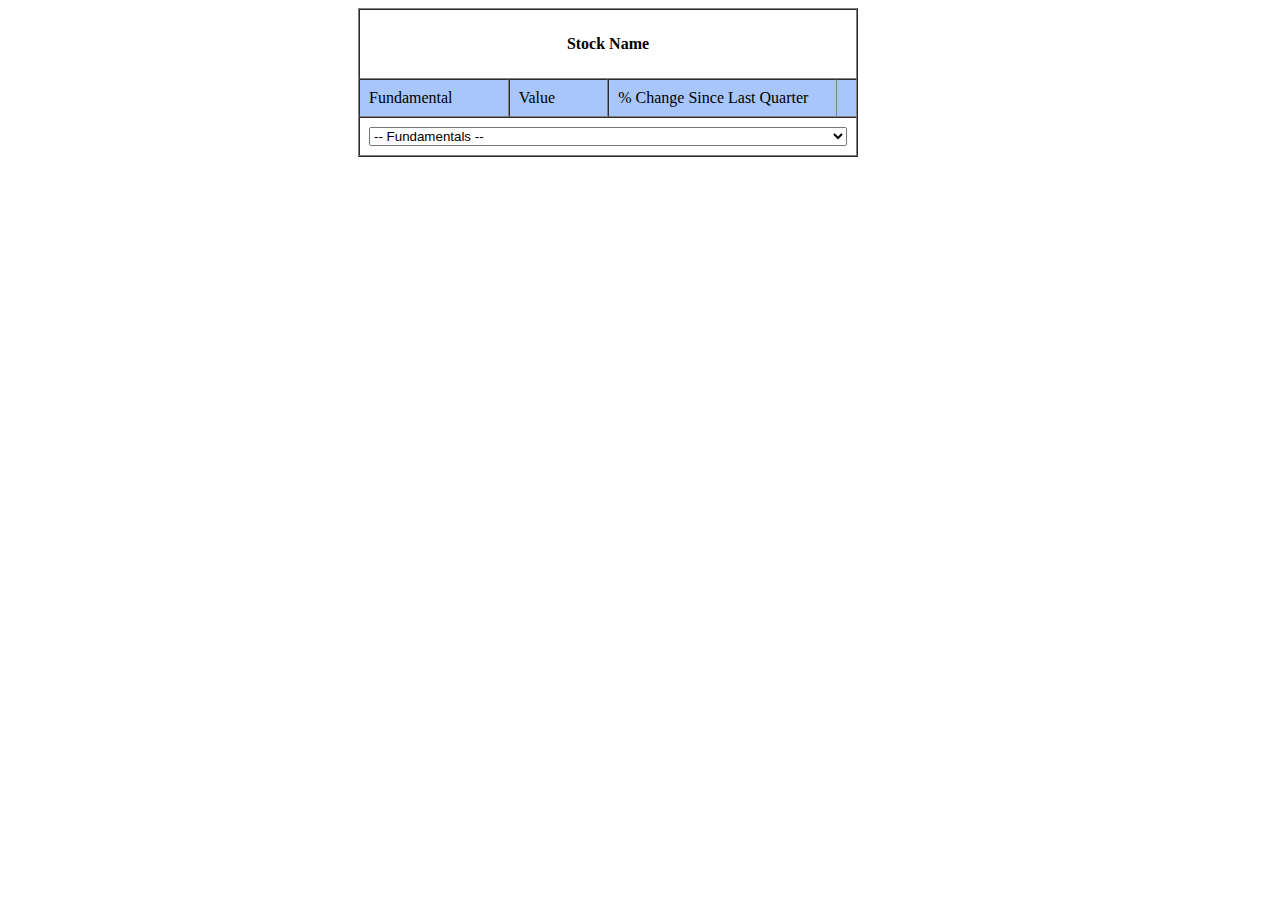
==== Table.html @ 9fa2c406 "Debug" ====
<!DOCTYPE html>
<html>

<head>
	<title>Fundamental Table</title>
	<!-- Framework -->
	<script type = "text/javascript" src = "vendors/stockrender-apprender.1.0.0.min.js"> </script>
	
	<!-- Vendors script -->
	<script type = "text/javascript" src = "vendors/autocomplete/js/jquery.autocomplete.min.js"></script>
	<script type = "text/javascript" src = "vendors/autocomplete/js/currency-autocomplete.js"></script>
	
	<!-- Supplementary scripts -->
	<!-- JS  -->
	<script type = "text/javascript" src = "js/Main.js"></script> <!--  -->
	<script type = "text/javascript" src = "js/Row.js"></script><!-- Table row manipulation, including add rows, remove rows, and append options to select -->
	<script type = "text/javascript" src = "js/EnterStock.js"></script>
	<!--  -->

	<!-- CSS -->
	<link rel = "stylesheet" type = "text/css" media = "all" href = "css/style.css">
	<link rel = "stylesheet" type = "text/css" href = "css/loading-anim.css">

</head>

<body style = "width: 900px">

	<table id = "table1" class = "table1" cellspacing = "0" border = "1px" cellpadding = "9" style = "margin-left: 350px; width: 500px;">
		<col width = "150px">
		<col width = "100px">
		<col width = "230px"> 
		<col width = "20px">

	<tr>
		<div id = "outputbox">
		<th colspan = "4"><p id="enterStock"><input id = "autocomplete" type = "text" name = "currency"><span id = "stock">Stock Name</input></span></p></th>
		<script>document.getElementById("autocomplete").style.display  =  "none";</script>
		</div>
	</tr>

	<tr>
		<td> Fundamental </td>
		<td> Value </td>
		<td> % Change Since Last Quarter </td>
		<td class = "noLeft"> </td>
	</tr>

	<tr> <!-- Add select object to row-->
		<td colspan = "4">
		<select id = "selectBox" onchange = "AddRowFunction()">
			<option value = "Fundamentals"> -- Fundamentals -- </option>
			<option value = "Assets"> Assets </option>
			<option value = "Book Value"> Book Value </option>
			<option value = "Capital Expenditures"> Capital Expenditures </option>
			<option value = "Cash"> Cash </option>
			<option value = "Cost of Good Sold"> Cost of Good Sold </option>
			<option value = "DPS"> DPS </option>
			<option value = "EPS Base"> EPS Base </option>
			<!-- <option value = "EPS Diluted"> EPS Diluted </option> -->
			<option value = "Float Shares"> Float Shares </option>
			<option value = "Good Will"> Good Will </option>
			<option value = "Income After Tax"> Income After Tax </option>
			<option value = "Income Before Tax"> Income Before Tax </option>
			<option value = "Institutional Own"> Institutional Own </option>
			<option value = "Inventory"> Inventory </option>
			<option value = "Liability"> Liability </option>
			<option value = "Long Term Debt"> Long Term Debt </option>
			<option value = "Net Income"> Net Income </option>
			<option value = "Number of Employees"> Number of Employees </option>
			<!-- <option value = "Operating Cash Flow"> Operating Cash Flow </option> -->
			<option value = "Operating Income"> Operating Income </option>
			<option value = "Revenue"> Revenue </option>
			<option value = "Short Term Debt"> Short Term Debt </option>
			<option value = "Total Operating Expense"> Total Operating Expense </option>
			<!-- <option value = "">  </option> -->
		
		</select>
		</td>
	</tr>
	</table>

	<div style="margin-left: 350px">
		<p id = "alertStock"><b></b></p>
	</div>

<script type="text/javascript">

</script>

</body>
</html>
---- css/style.css ----
.autocomplete-suggestions { border: 1px solid #999; background: #fff; cursor: default; overflow: auto; }
.autocomplete-suggestion { padding: 5px 5px; font-size: 1.0em; white-space: nowrap; overflow: hidden; }
.autocomplete-selected { background: #B8DBFF; }
.autocomplete-suggestions strong { font-weight: normal; color: #3399ff; }

/*  Define the background color for all the ODD background rows  */
.table1 tr:nth-child(odd){background: #FFFFFF;}
/*  Define the background color for all the EVEN background rows  */
.table1 tr:nth-child(even){background: #A8C6FA;}
/*Remove unnecessary border */
.table1 td.noLeft {border-left:0;}

select {width:100%;}
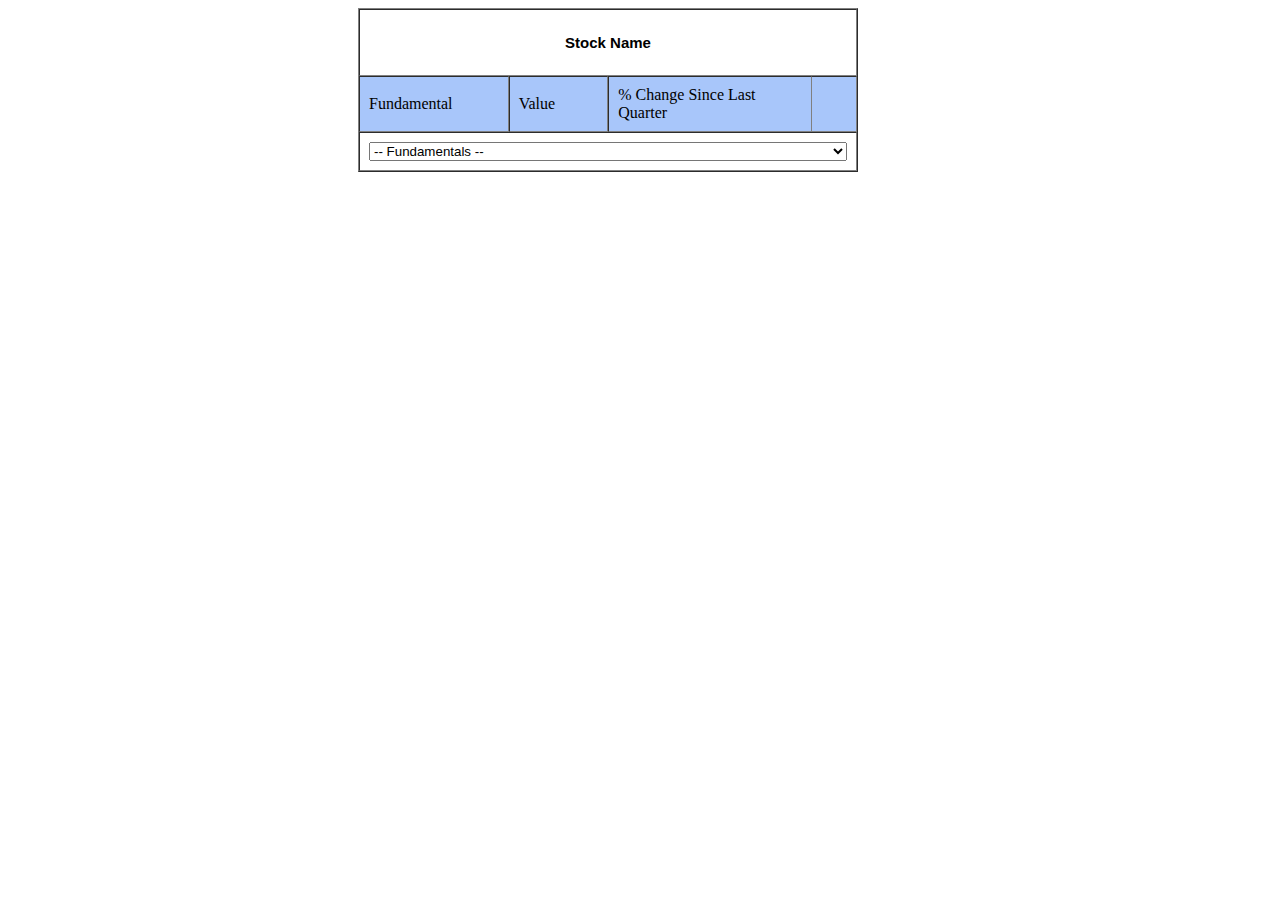
==== commit 982a3f99: "Change in CSS" ====
--- a/Table.html
+++ b/Table.html
@@ -28,8 +28,8 @@
 	<table id = "table1" class = "table1" cellspacing = "0" border = "1px" cellpadding = "9" style = "margin-left: 350px; width: 500px;">
 		<col width = "150px">
 		<col width = "100px">
-		<col width = "230px"> 
-		<col width = "20px">
+		<col width = "205px"> 
+		<col width = "45px">
 
 	<tr>
 		<div id = "outputbox">
--- a/css/style.css
+++ b/css/style.css
@@ -4,10 +4,15 @@
 .autocomplete-suggestions strong { font-weight: normal; color: #3399ff; }
 
 /*  Define the background color for all the ODD background rows  */
-.table1 tr:nth-child(odd){background: #FFFFFF;}
+.table1 tr:nth-child(odd) {background: #FFFFFF;}
 /*  Define the background color for all the EVEN background rows  */
-.table1 tr:nth-child(even){background: #A8C6FA;}
+.table1 tr:nth-child(even) {background: #A8C6FA;}
 /*Remove unnecessary border */
 .table1 td.noLeft {border-left:0;}
 
 select {width:100%;}
+
+p {
+	font-family: "Arial";
+	font-size: 15px;
+ }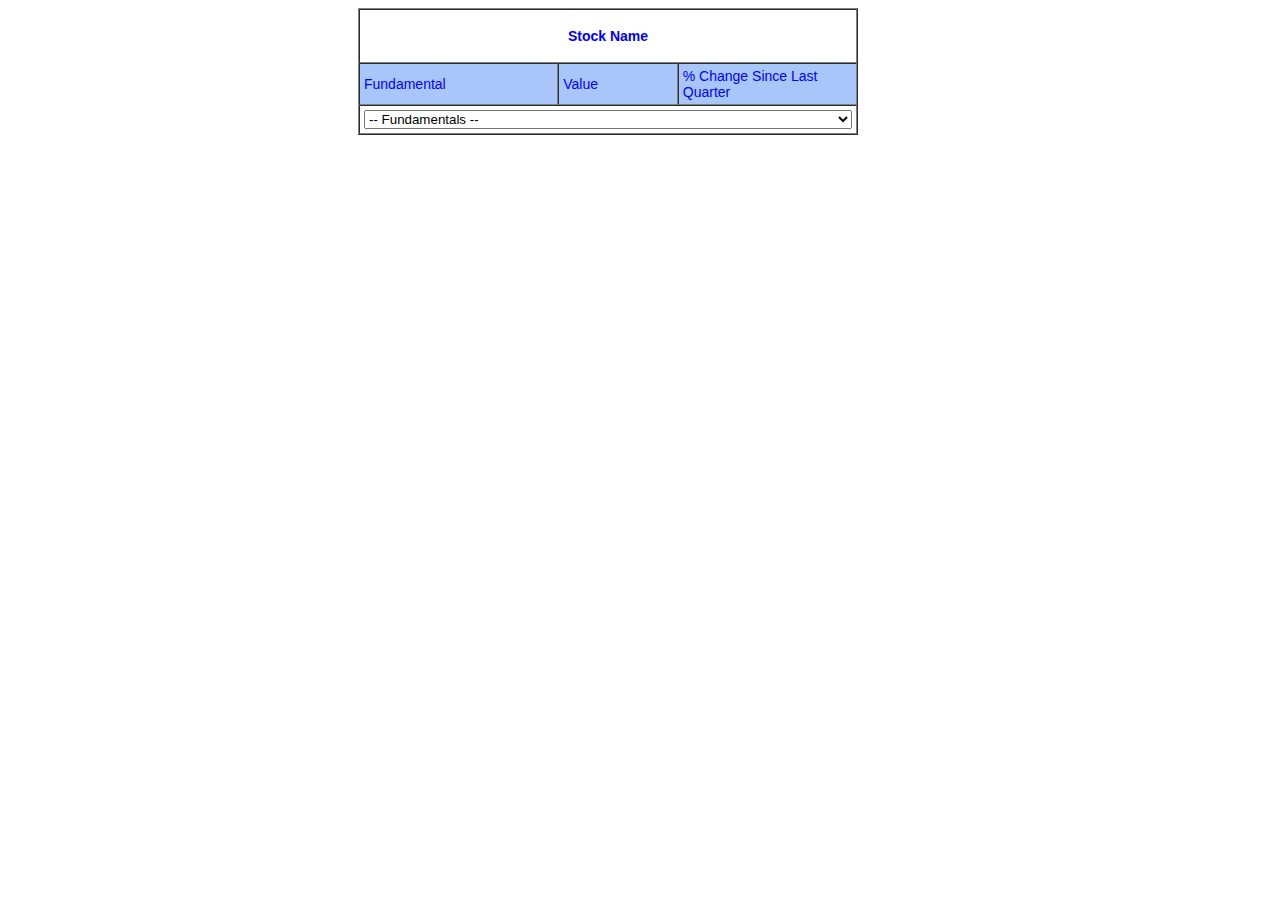
==== commit ecaad209: "work in CSS and optimaze folder" ====
--- a/Table.html
+++ b/Table.html
@@ -7,8 +7,8 @@
 	<script type = "text/javascript" src = "vendors/stockrender-apprender.1.0.0.min.js"> </script>
 	
 	<!-- Vendors script -->
-	<script type = "text/javascript" src = "vendors/autocomplete/js/jquery.autocomplete.min.js"></script>
-	<script type = "text/javascript" src = "vendors/autocomplete/js/currency-autocomplete.js"></script>
+	<script type = "text/javascript" src = "vendors/autocomplete/jquery.autocomplete.min.js"></script>
+	<script type = "text/javascript" src = "vendors/autocomplete/currency-autocomplete.js"></script>
 	
 	<!-- Supplementary scripts -->
 	<!-- JS  -->
@@ -25,11 +25,11 @@
 
 <body style = "width: 900px">
 
-	<table id = "table1" class = "table1" cellspacing = "0" border = "1px" cellpadding = "9" style = "margin-left: 350px; width: 500px;">
-		<col width = "150px">
-		<col width = "100px">
-		<col width = "205px"> 
-		<col width = "45px">
+	<table id = "table1" class = "table1" cellspacing = "0" border = "1px" cellpadding = "4" style = "margin-left: 350px; width: 500px;">
+		<col width = "200px">
+		<col width = "120px">
+		<col width = "150px"> 
+		<col width = "30px">
 
 	<tr>
 		<div id = "outputbox">
@@ -41,8 +41,7 @@
 	<tr>
 		<td> Fundamental </td>
 		<td> Value </td>
-		<td> % Change Since Last Quarter </td>
-		<td class = "noLeft"> </td>
+		<td colspan = "2"> % Change Since Last Quarter </td>	
 	</tr>
 
 	<tr> <!-- Add select object to row-->
@@ -80,7 +79,7 @@
 	</table>
 
 	<div style="margin-left: 350px">
-		<p id = "alertStock"><b></b></p>
+		<p1 id = "alertStock"><b></b></p>
 	</div>
 
 <script type="text/javascript">
--- a/css/style.css
+++ b/css/style.css
@@ -12,7 +12,19 @@
 
 select {width:100%;}
 
-p {
+select option{
 	font-family: "Arial";
-	font-size: 15px;
+	font-size: 14px;
+}
+
+.table1 tr {
+	font-family: "Arial";
+	font-size: 14px;
+	color: blue;
+
+}
+
+p1 {
+	font-family: "Arial";
+	font-size: 20px;
  }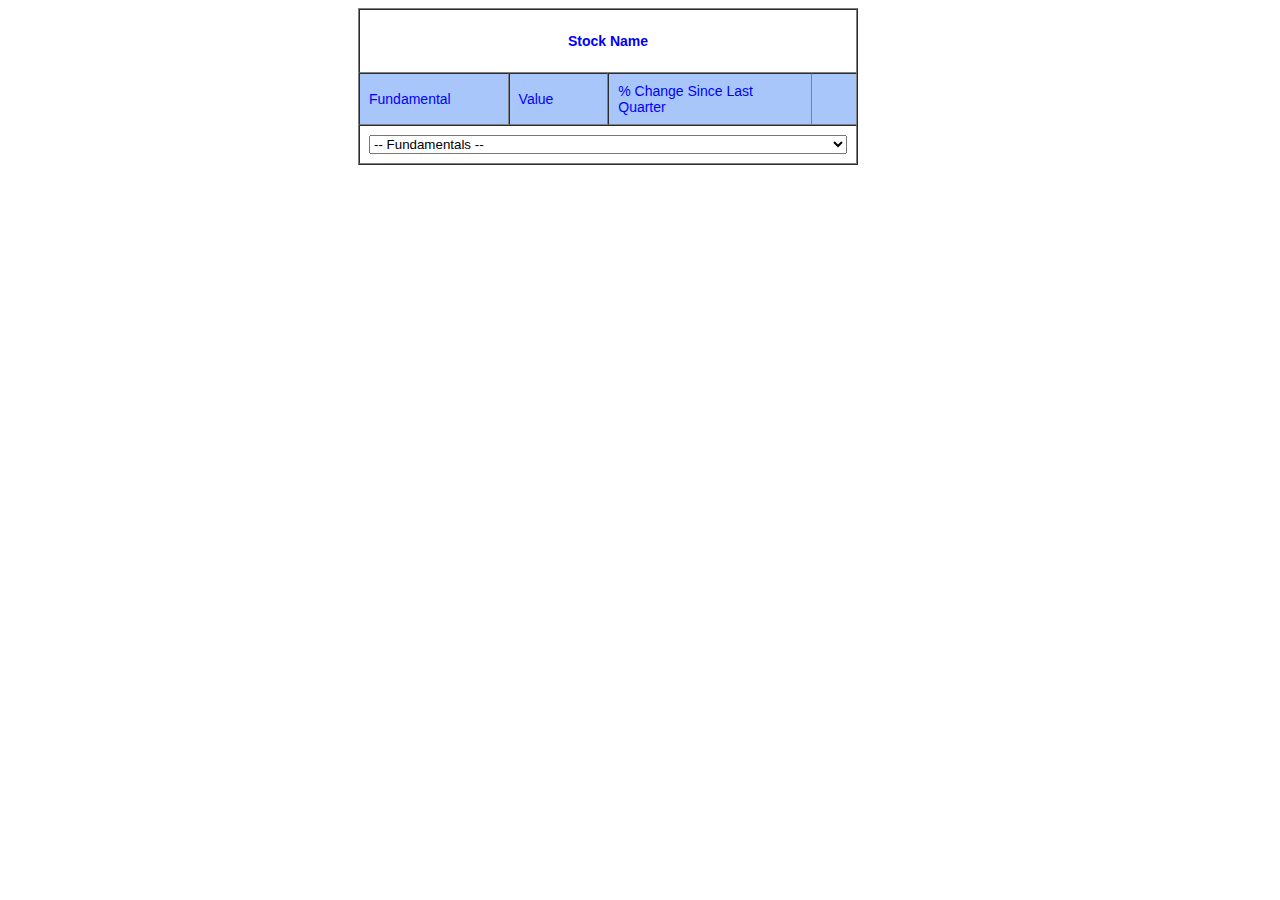
==== commit bdb8e780: "Prevent blank searches" ====
--- a/Table.html
+++ b/Table.html
@@ -7,15 +7,14 @@
 	<script type = "text/javascript" src = "vendors/stockrender-apprender.1.0.0.min.js"> </script>
 	
 	<!-- Vendors script -->
-	<script type = "text/javascript" src = "vendors/autocomplete/jquery.autocomplete.min.js"></script>
-	<script type = "text/javascript" src = "vendors/autocomplete/currency-autocomplete.js"></script>
+	<script type = "text/javascript" src = "vendors/autocomplete/js/jquery.autocomplete.min.js"></script>
+	<script type = "text/javascript" src = "vendors/autocomplete/js/currency-autocomplete.js"></script>
 	
 	<!-- Supplementary scripts -->
 	<!-- JS  -->
-	<script type = "text/javascript" src = "js/Main.js"></script> <!--  -->
+	<script type = "text/javascript" src = "js/Main.js"></script> <!-- Pulls data into array -->
 	<script type = "text/javascript" src = "js/Row.js"></script><!-- Table row manipulation, including add rows, remove rows, and append options to select -->
-	<script type = "text/javascript" src = "js/EnterStock.js"></script>
-	<!--  -->
+	<script type = "text/javascript" src = "js/EnterStock.js"></script><!-- Handles input -->
 
 	<!-- CSS -->
 	<link rel = "stylesheet" type = "text/css" media = "all" href = "css/style.css">
@@ -25,11 +24,11 @@
 
 <body style = "width: 900px">
 
-	<table id = "table1" class = "table1" cellspacing = "0" border = "1px" cellpadding = "4" style = "margin-left: 350px; width: 500px;">
-		<col width = "200px">
-		<col width = "120px">
-		<col width = "150px"> 
-		<col width = "30px">
+	<table id = "table1" class = "table1" cellspacing = "0" border = "1px" cellpadding = "9" style = "margin-left: 350px; width: 500px;">
+		<col width = "150px">
+		<col width = "100px">
+		<col width = "205px"> 
+		<col width = "45px">
 
 	<tr>
 		<div id = "outputbox">
@@ -41,7 +40,8 @@
 	<tr>
 		<td> Fundamental </td>
 		<td> Value </td>
-		<td colspan = "2"> % Change Since Last Quarter </td>	
+		<td> % Change Since Last Quarter </td>
+		<td class = "noLeft"> </td>
 	</tr>
 
 	<tr> <!-- Add select object to row-->
@@ -79,7 +79,7 @@
 	</table>
 
 	<div style="margin-left: 350px">
-		<p1 id = "alertStock"><b></b></p>
+		<p id = "alertStock"><b></b></p>
 	</div>
 
 <script type="text/javascript">
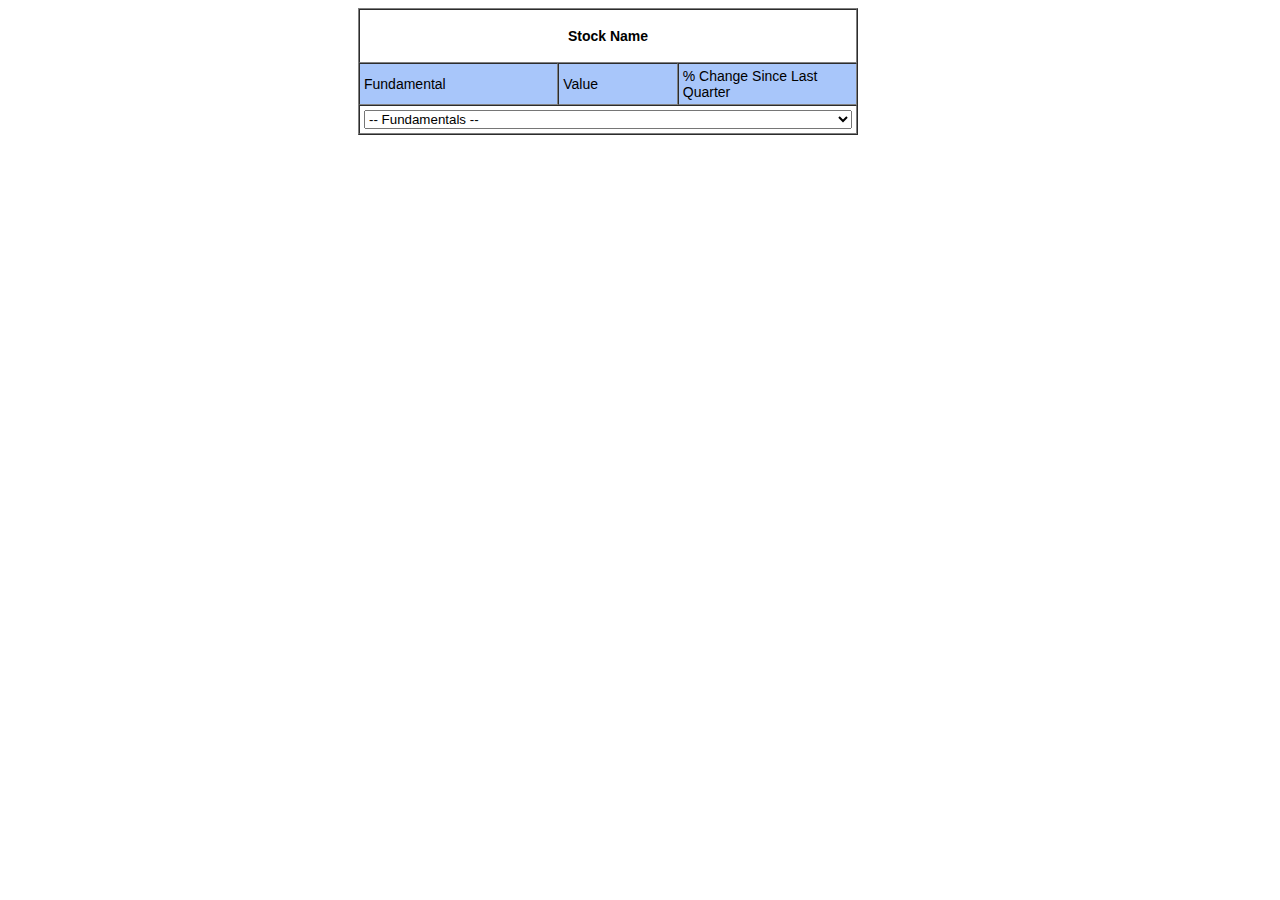
==== commit b7312ece: "Manager" ====
--- a/Table.html
+++ b/Table.html
@@ -7,8 +7,8 @@
 	<script type = "text/javascript" src = "vendors/stockrender-apprender.1.0.0.min.js"> </script>
 	
 	<!-- Vendors script -->
-	<script type = "text/javascript" src = "vendors/autocomplete/js/jquery.autocomplete.min.js"></script>
-	<script type = "text/javascript" src = "vendors/autocomplete/js/currency-autocomplete.js"></script>
+	<script type = "text/javascript" src = "vendors/autocomplete/jquery.autocomplete.min.js"></script>
+	<script type = "text/javascript" src = "vendors/autocomplete/currency-autocomplete.js"></script>
 	
 	<!-- Supplementary scripts -->
 	<!-- JS  -->
@@ -24,11 +24,11 @@
 
 <body style = "width: 900px">
 
-	<table id = "table1" class = "table1" cellspacing = "0" border = "1px" cellpadding = "9" style = "margin-left: 350px; width: 500px;">
-		<col width = "150px">
-		<col width = "100px">
-		<col width = "205px"> 
-		<col width = "45px">
+	<table id = "table1" class = "table1" cellspacing = "0" border = "1px" cellpadding = "4" style = "margin-left: 350px; width: 500px;">
+		<col width = "200px">
+		<col width = "120px">
+		<col width = "150px"> 
+		<col width = "30px">
 
 	<tr>
 		<div id = "outputbox">
@@ -40,8 +40,7 @@
 	<tr>
 		<td> Fundamental </td>
 		<td> Value </td>
-		<td> % Change Since Last Quarter </td>
-		<td class = "noLeft"> </td>
+		<td colspan = "2"> % Change Since Last Quarter </td>	
 	</tr>
 
 	<tr> <!-- Add select object to row-->
@@ -78,8 +77,8 @@
 	</tr>
 	</table>
 
-	<div style="margin-left: 350px">
-		<p id = "alertStock"><b></b></p>
+	<div style = "margin-left: 464px; margin-top: 20px;" >
+		<p1 id = "alertStock"></p>
 	</div>
 
 <script type="text/javascript">
--- a/css/style.css
+++ b/css/style.css
@@ -20,7 +20,7 @@
 .table1 tr {
 	font-family: "Arial";
 	font-size: 14px;
-	color: blue;
+	color: black;
 
 }
 
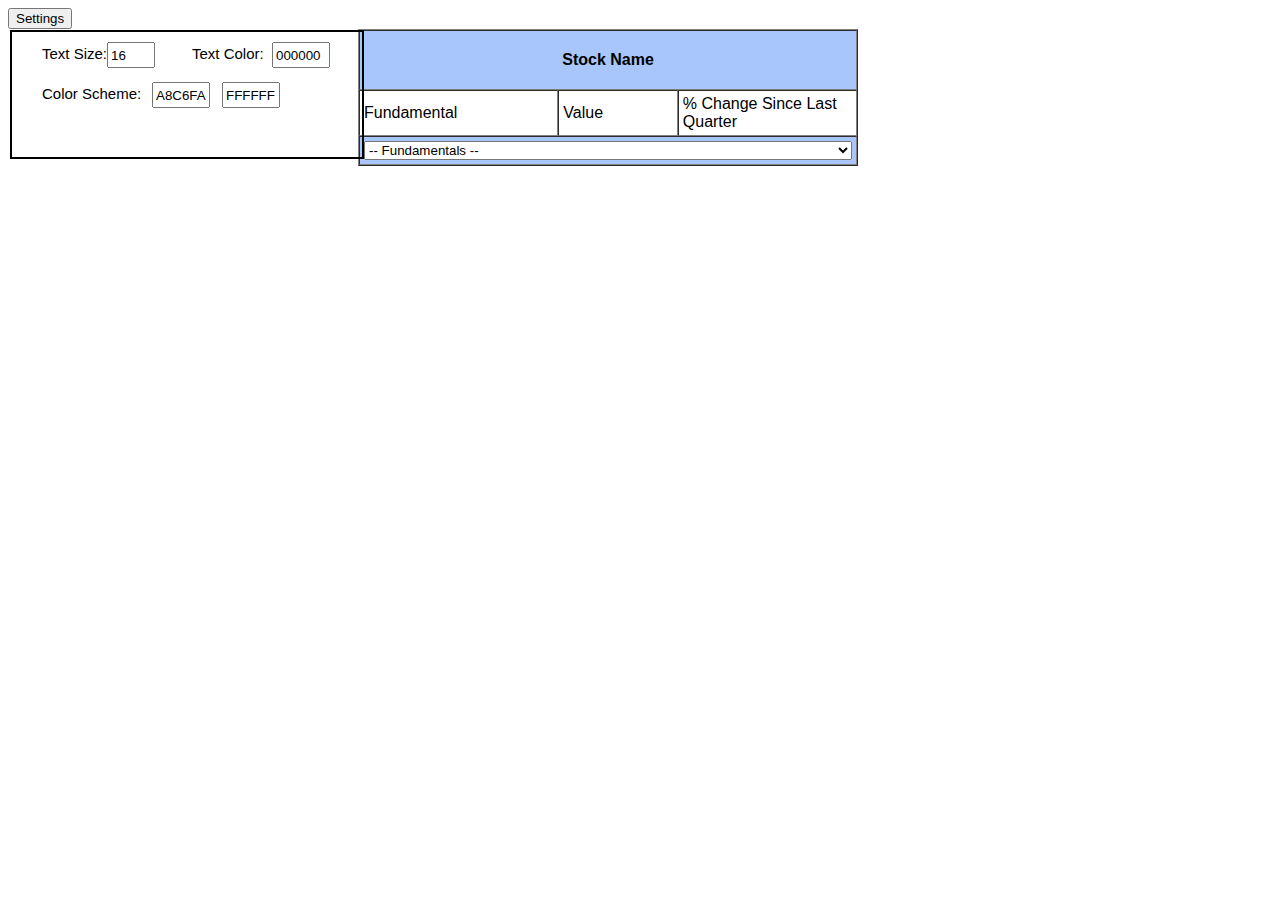
==== commit fe4942ed: "Other changes about settings" ====
--- a/Table.html
+++ b/Table.html
@@ -7,15 +7,24 @@
 	<script type = "text/javascript" src = "vendors/stockrender-apprender.1.0.0.min.js"> </script>
 	
 	<!-- Vendors script -->
-	<script type = "text/javascript" src = "vendors/autocomplete/jquery.autocomplete.min.js"></script>
 	<script type = "text/javascript" src = "vendors/autocomplete/currency-autocomplete.js"></script>
 	
+	<!-- jquery -->
+    <script src="vendors/jquery-2.1.3.min.js"></script>
+    <script src="vendors/jquery-ui-1.11.4.custom/jquery-ui.js"></script>
+  	
+
 	<!-- Supplementary scripts -->
 	<!-- JS  -->
 	<script type = "text/javascript" src = "js/Main.js"></script> <!-- Pulls data into array -->
-	<script type = "text/javascript" src = "js/Row.js"></script><!-- Table row manipulation, including add rows, remove rows, and append options to select -->
+	<script type = "text/javascript" src = "js/Row.js"></script><!-- Table row manipulation -->
 	<script type = "text/javascript" src = "js/EnterStock.js"></script><!-- Handles input -->
-
+	<script type = "text/javascript" src = "js/Settings.js"></script><!-- All settings functions -->
+	
+	<!-- jquery -->
+	<script type = "text/javascript" src = "vendors/autocomplete/jquery.autocomplete.min.js"></script>
+	<script src="jscolor-1.4.4/jscolor/jscolor.js"></script>
+  	
 	<!-- CSS -->
 	<link rel = "stylesheet" type = "text/css" media = "all" href = "css/style.css">
 	<link rel = "stylesheet" type = "text/css" href = "css/loading-anim.css">
@@ -23,6 +32,28 @@
 </head>
 
 <body style = "width: 900px">
+
+<!-- Settings -->
+<div id="settings" title="Settings">
+	<script> $("#settings").hide(); </script>
+
+	<label id = "lblText">Text Size: </label>
+	<label id = "lblColor">Color Scheme: </label>
+	<label id = "lblTextColor">Text Color: </label>
+	
+	<input id = "btnTextColor" class="color" value="000000"></input>
+	
+	<input id = "inpColorScheme2" class="color" value="FFFFFF"></input>
+	<input id = "inpColorScheme1" class="color" value="A8C6FA"></input>
+	<!-- Note that these two columns are and are supposed to be in reverse orders -->
+
+	<input id = "inpText" type="number" min="5" max="30" step="1" value="16">
+	
+	
+ </div>
+ 
+  <button id="opener">Settings</button>
+<!-- Settings -->
 
 	<table id = "table1" class = "table1" cellspacing = "0" border = "1px" cellpadding = "4" style = "margin-left: 350px; width: 500px;">
 		<col width = "200px">
--- a/css/style.css
+++ b/css/style.css
@@ -3,10 +3,6 @@
 .autocomplete-selected { background: #B8DBFF; }
 .autocomplete-suggestions strong { font-weight: normal; color: #3399ff; }
 
-/*  Define the background color for all the ODD background rows  */
-.table1 tr:nth-child(odd) {background: #FFFFFF;}
-/*  Define the background color for all the EVEN background rows  */
-.table1 tr:nth-child(even) {background: #A8C6FA;}
 /*Remove unnecessary border */
 .table1 td.noLeft {border-left:0;}
 
@@ -19,7 +15,7 @@
 
 .table1 tr {
 	font-family: "Arial";
-	font-size: 14px;
+	font-size: 16px;
 	color: black;
 
 }
@@ -27,4 +23,66 @@
 p1 {
 	font-family: "Arial";
 	font-size: 20px;
- }+ }
+
+ #settings {
+	border: 2px solid black;
+	height: 125px;
+	width: 350px;
+	position: absolute;
+	top: 30px;
+	left: 10px;
+	font-family: "Arial";
+	font-size: 15px;
+	color: black;
+}
+	#lblText {
+		position: absolute;
+		top: 13px;
+		left: 30px;
+		height: 20px;
+		width: 100px;
+	}
+	#inpText {
+		position: absolute;
+		top: 10px;
+		left: 95px;
+		height: 20px;
+		width: 40px;
+	}
+	#lblTextColor {
+		position: absolute;
+		top: 13px;
+		left: 180px;
+		height: 20px;
+		width: 100px;
+	}
+	#btnTextColor {
+		position: absolute;
+		top: 10px;
+		left: 260px;
+		height: 20px;
+		width: 50px;
+	}
+	#inpColorScheme1 {
+		position: absolute;
+		top: 50px;
+		left: 140px;
+		height: 20px;
+		width: 50px;
+	}
+	#inpColorScheme2 {
+		position: absolute;
+		top: 50px;
+		left: 210px;
+		height: 20px;
+		width: 50px;
+	}
+	#lblColor {
+		/*Color Scheme: */
+		position: absolute;
+		top: 53px;
+		left: 30px;
+		height: 20px;
+		width: 200px;
+	}
